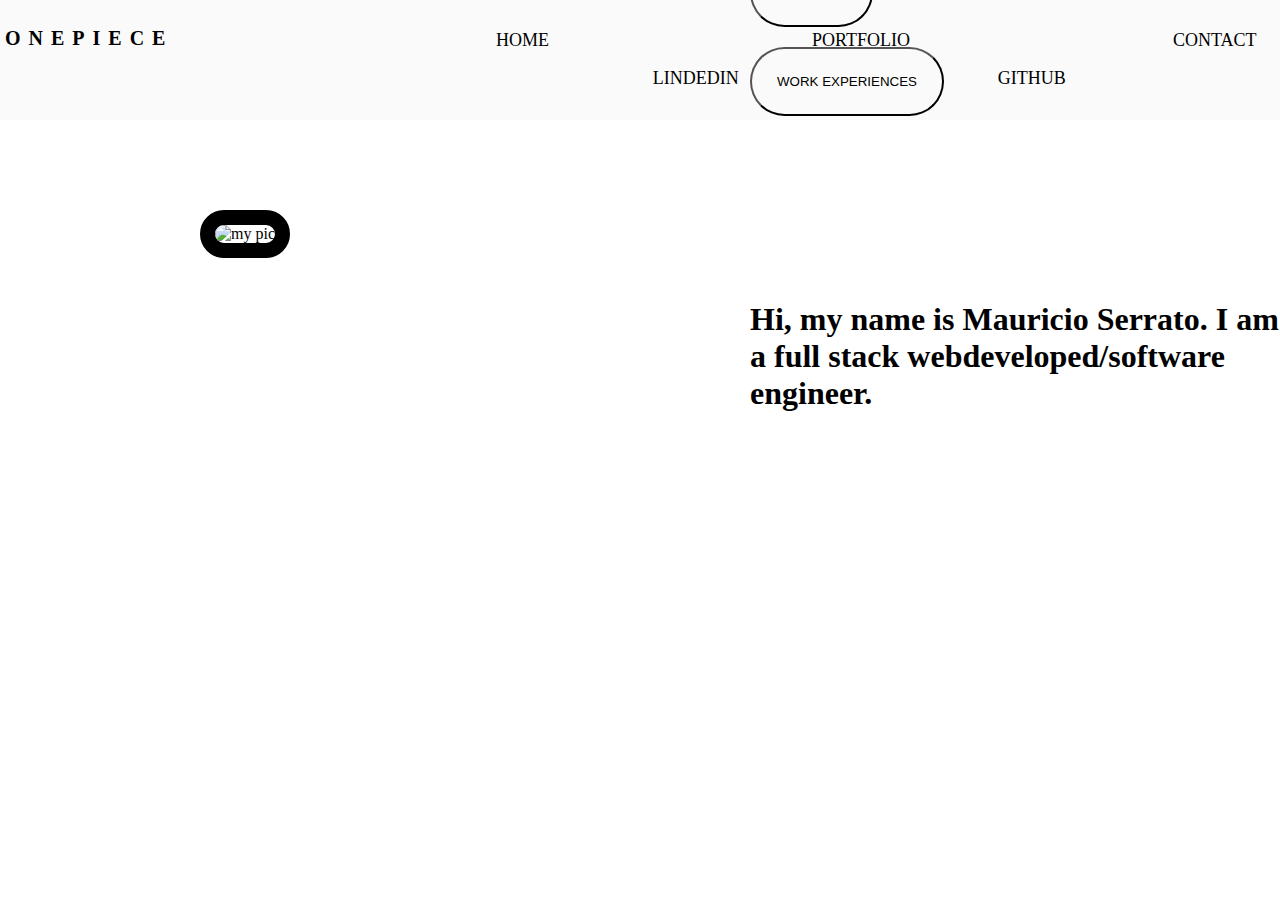
==== index.html @ 80b8d8a8 "homepage complete" ====
<!DOCTYPE html>
<html lang="en">
<head>
    <meta charset="UTF-8">
    <meta http-equiv="X-UA-Compatible" content="IE=edge">
    <meta name="viewport" content="width=device-width, initial-scale=1.0">
    <script
        src="https://code.jquery.com/jquery-3.6.0.min.js"
        integrity="sha256-/xUj+3OJU5yExlq6GSYGSHk7tPXikynS7ogEvDej/m4="
        crossorigin="anonymous"></script>
    <script src="app.js"></script>
    <link rel="stylesheet" href="style.css">
    <title>Document</title>

</head>
<body>
    <header>
        <nav>
            <div class="logo">
                <h4>OnePiece</h4>
            </div>
            <ul id="navbar">
                <li class="nav" ></li>
                    <a id='app1' href="file:///Users/mauricioserrato/dev_projects/Portfolio/index.html">HOME</a>
                <li class="nav"></li>
                    <a id='app2' href="#">PORTFOLIO</a>
                <li class="nav"></li>
                    <a id='app3' href="#">CONTACT</a>
                <li class="nav">
                    <a id="app4" href="https://www.linkedin.com/in/mauricioserrato/">LINDEDIN</a>
                    </li>
                <li class= "nav">
                    <a id="app5" href="https://github.com/MauricioSerrato/Portfolio">GITHUB</a>
                    </li>
            </ul>
        </nav>
        <img id = img1 src="https://media-exp1.licdn.com/dms/image/C4E03AQG0-W77WchQnQ/profile-displayphoto-shrink_200_200/0/1645676014669?e=1664409600&v=beta&t=XWaGqcHhUOZjKJ1ZokkgpnE2muo_18UwWKcfYTFDc5Y" alt="my pic" srcset="">
       
    </header>
    <div id="hi">
        <h1>Hi, my name is Mauricio Serrato. I am a full stack webdeveloped/software engineer.</h1>
    </div>

    <div id = 'about-me'>
        <button id= 'buttonOne' > ABOUT ME </button>
        <p class="meparagraph">
        </p>

    </div>

    <div id="work">
        <button id="workexperince">WORK EXPERIENCES</button>
        <ul id = 'work-list'>
            <!-- <li>Project Management/Project Estimation</li>
            <li>Recreational Therapist Amita Saint Jospesh</li>
            <li>Northwestern Special Recreation Association</li>
            <li>Mcclean County Parks</li>
            <li>Hyundai Dealership</li> -->
        </ul>
      
    </div>
<!-- 
    <div class="projects">
        <h3>projects</h3>



    </div> -->
</body>
</html>
---- style.css ----
/* header {
 
    padding: 30px;
    background-image: url(https://media.istockphoto.com/photos/technology-ne…=0&h=-HiUi3ULxlVFyOTW26jmwqN7ERopNCEpwywG4RijAgE=);
    background-repeat: no-repeat;
    background-position: center;
    background-size: cover;
    
}    */
nav{
    display: flex;
    background-color: #fafafa;
}
.logo{
    margin-left: 5px;
    text-transform: uppercase;
    letter-spacing: 8px;
    font-size: 20px;

}
#navbar{
    text-align: center;
    text-decoration: none;

   
    /* background-color: aquamarine; */
}
.nav{
    list-style-type:none;
    display: inline-block;
    text-decoration: none;
    color: black;
    padding: 15px;
    text-align: center;
    margin-left: 225px;
    font-size: 20px;
    text-transform: capitalize;

}



body{
    padding: 0%;
    margin: 0%;
    background-image: url(https://www.seorepublik.com/wp-content/uploads/2017/03/slider-seorepublik.jpg);
    background-repeat: no-repeat;
    background-position: center;
    background-size: cover;


    width: 100%;
    height: 100vh;
    /* background: linear-gradient(-45deg, #011124, #2668ae, #0b3241, #030303 ); */
    animation: change 10s ease-in-out infinite;
}


/* .links li{
    display: inline-block;
    margin-left: 500px;
    padding: 10px;
    font-size: 25px;
    color: black;
 
    
} */

#app1 {
    text-decoration: none;
    font-size: 18px;
    color: black;
}

#app2 {
text-decoration: none;
font-size: 18px;
color: black;

} 

#app3 {
    text-decoration: none;
    font-size: 18px;
    color: black;

}

#app4 {
text-decoration: none;
font-size: 18px;
color: black;

}
#app5 {
    text-decoration: none;
    font-size: 18px;
    color: black;
}


#img1 {
    position: relative;
    width: 450px;
    border-radius: 250px;
    margin-left: 200px;
    margin-top: 90px;
    
    border: 15px solid black;
}

#hi{
    position: absolute;
    left: 750px;
    top: 280px;
}

/* div{
    background-color: grey;
    border-style: dashed;
    margin: 10px;
} */

#about-me{
   position: relative;
   width: 1100px;
   left: 750px;
   top: -300px;
   font-size: 20px;
}

#buttonOne {
    color: black;
    background-color: #fafafa;
    padding: 25px;
    border-radius: 50px;
}

#workexperince{
    position: relative;
    left: 750px;
    background-color: #fafafa;
    top: -300px;
    padding: 25px;
    border-radius: 50px;
}

#work-list{
    position: relative;
    left: 800px;
    top: -280px;
    font-size: 15px;
}
/* 
@keyframes change {
    0%{
        background-position: 0 50%;

    }
    50%{
        background-posoition: 100% 50%;

    }
    100% {
        background-position: 0 50%;
    }
} */
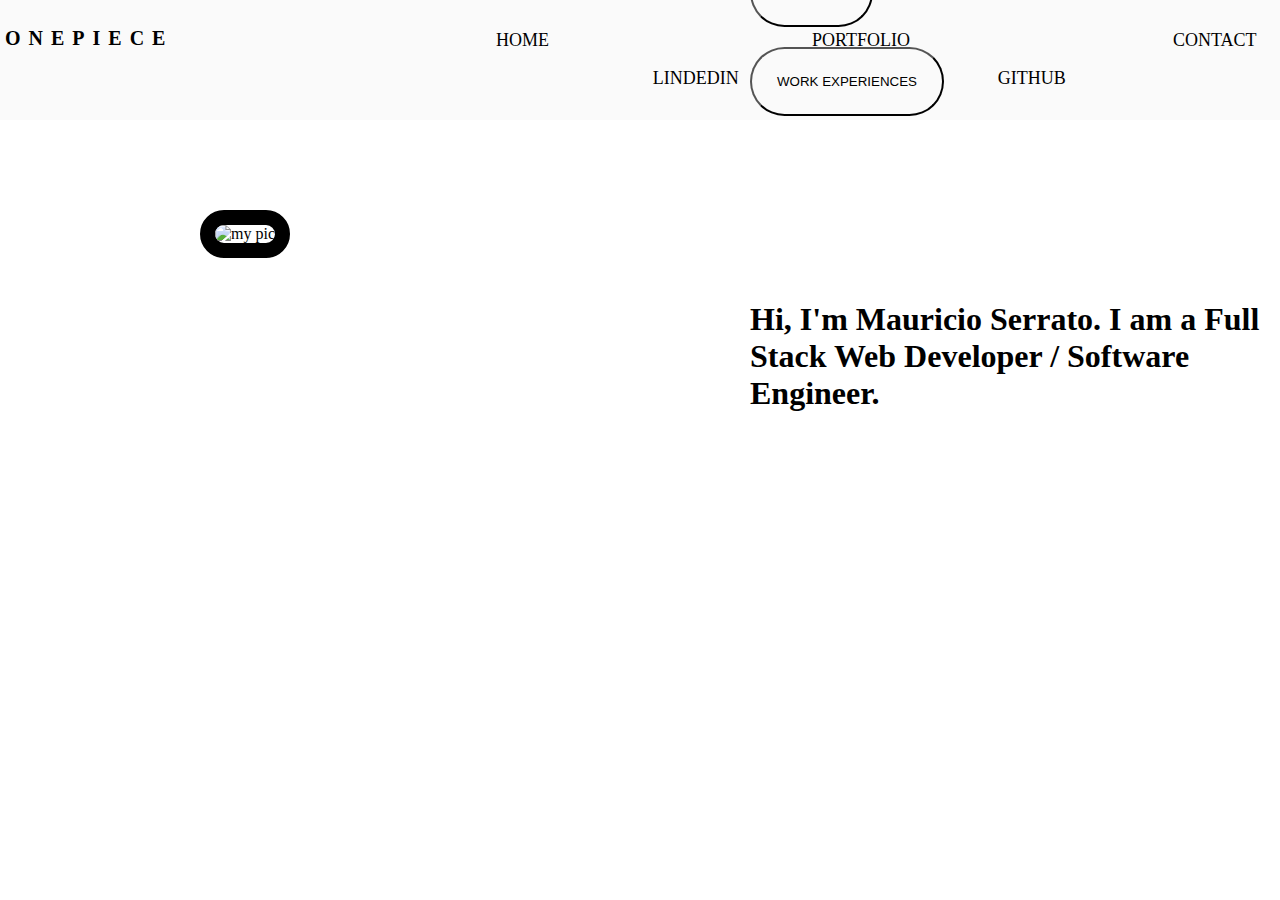
==== commit 26c6a7c1: "nav bar pages created" ====
--- a/index.html
+++ b/index.html
@@ -23,9 +23,9 @@
                 <li class="nav" ></li>
                     <a id='app1' href="file:///Users/mauricioserrato/dev_projects/Portfolio/index.html">HOME</a>
                 <li class="nav"></li>
-                    <a id='app2' href="#">PORTFOLIO</a>
+                    <a id='app2' href="file:///Users/mauricioserrato/dev_projects/Portfolio/portfolio.html">PORTFOLIO</a>
                 <li class="nav"></li>
-                    <a id='app3' href="#">CONTACT</a>
+                    <a id='app3' href="file:///Users/mauricioserrato/dev_projects/Portfolio/contact.html">CONTACT</a>
                 <li class="nav">
                     <a id="app4" href="https://www.linkedin.com/in/mauricioserrato/">LINDEDIN</a>
                     </li>
@@ -38,7 +38,7 @@
        
     </header>
     <div id="hi">
-        <h1>Hi, my name is Mauricio Serrato. I am a full stack webdeveloped/software engineer.</h1>
+        <h1>Hi, I'm Mauricio Serrato. I am a Full Stack Web Developer / Software Engineer.</h1>
     </div>
 
     <div id = 'about-me'>
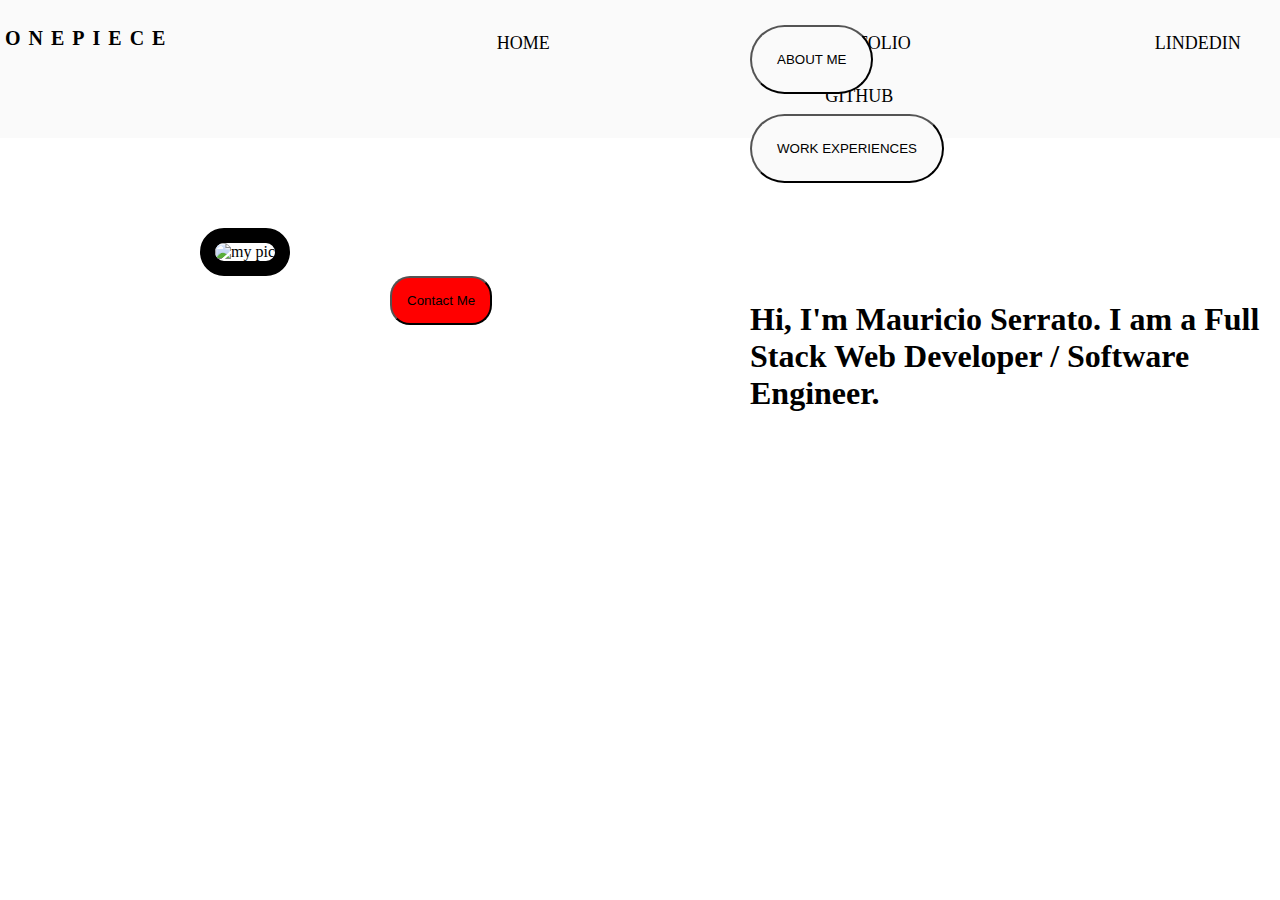
==== commit 47159d46: "modal done carasel next" ====
--- a/index.html
+++ b/index.html
@@ -24,8 +24,8 @@
                     <a id='app1' href="file:///Users/mauricioserrato/dev_projects/Portfolio/index.html">HOME</a>
                 <li class="nav"></li>
                     <a id='app2' href="file:///Users/mauricioserrato/dev_projects/Portfolio/portfolio.html">PORTFOLIO</a>
-                <li class="nav"></li>
-                    <a id='app3' href="file:///Users/mauricioserrato/dev_projects/Portfolio/contact.html">CONTACT</a>
+                <!-- <li class="nav"></li>
+                    <a id='app3' href="file:///Users/mauricioserrato/dev_projects/Portfolio/contact.html">CONTACT</a> -->
                 <li class="nav">
                     <a id="app4" href="https://www.linkedin.com/in/mauricioserrato/">LINDEDIN</a>
                     </li>
@@ -39,6 +39,31 @@
     </header>
     <div id="hi">
         <h1>Hi, I'm Mauricio Serrato. I am a Full Stack Web Developer / Software Engineer.</h1>
+    </div>
+
+    <button id="openModal">Contact Me</button>
+    <div id="modal">
+        <div id="modal-textbox">
+            <a id="close" href="">Close</a>
+            <h1>Please answer the following questions below: name, phone number, and brief
+                description of work/project that needs to be done or any further questions.
+                I will be reaching out to you shortly, thank you. 
+            </h1>
+            <div id="forum-create">
+                <form>
+                <input id='name' type="name" placeholder="name"/>
+                <br>
+                <input id="email"  type="email" placeholder="email">
+                <br>
+                <input id="disc" type="brief discription" placeholder="breif description">
+                <br>
+                <button>submit</button>
+                </form>
+            </div>
+
+        </div>
+
+
     </div>
 
     <div id = 'about-me'>
--- a/style.css
+++ b/style.css
@@ -27,7 +27,6 @@
     text-decoration: none;
 
    
-    /* background-color: aquamarine; */
 }
 .nav{
     list-style-type:none;
@@ -56,7 +55,7 @@
     width: 100%;
     height: 100vh;
     /* background: linear-gradient(-45deg, #011124, #2668ae, #0b3241, #030303 ); */
-    animation: change 10s ease-in-out infinite;
+    animation: 
 }
 
 
@@ -155,17 +154,66 @@
     top: -280px;
     font-size: 15px;
 }
-/* 
-@keyframes change {
-    0%{
-        background-position: 0 50%;
-
+
+
+#modal{
+    background-image: url(https://i.pinimg.com/originals/74/43/a3/7443a31b6a19e5630b94a6538ff9bdd1.gif);
+    background-color: aquamarine;
+    position: fixed;
+    top: 250px;
+    left: 500px;
+    height: 50%;
+    width: 50%;
+    z-index: 1;
+    overflow: auto;
+    display: none ;
+    
+}
+
+#modal-textbox {
+    font-size: 14px;
+    background-color: #9d9c9c;
+    height: 450px;
+    width: 550px;
+    border-radius: 2px;
+    margin: 150px auto;
+    box-shadow: 0 2px 2px ;
+
+}
+
+#forum-create{
+    text-align: center;
+}
+
+#name{
+    padding: 10px;
+}
+
+#email{
+    padding:10px;
+
+}
+
+#disc{
+    padding: 10px;
+}
+
+#openModal {
+    position: relative;
+    left: 390px;
+    animation: shake 10s;
+    background-color: red;
+    padding: 15px;
+    border-radius: 20px;
+}
+
+@keyframes shake {
+    50%{
+     transform: translateX(50px);  
     }
-    50%{
-        background-posoition: 100% 50%;
-
+    100%{
+        transform: translateX(-50px);
     }
-    100% {
-        background-position: 0 50%;
-    }
-} */+}    
+
+
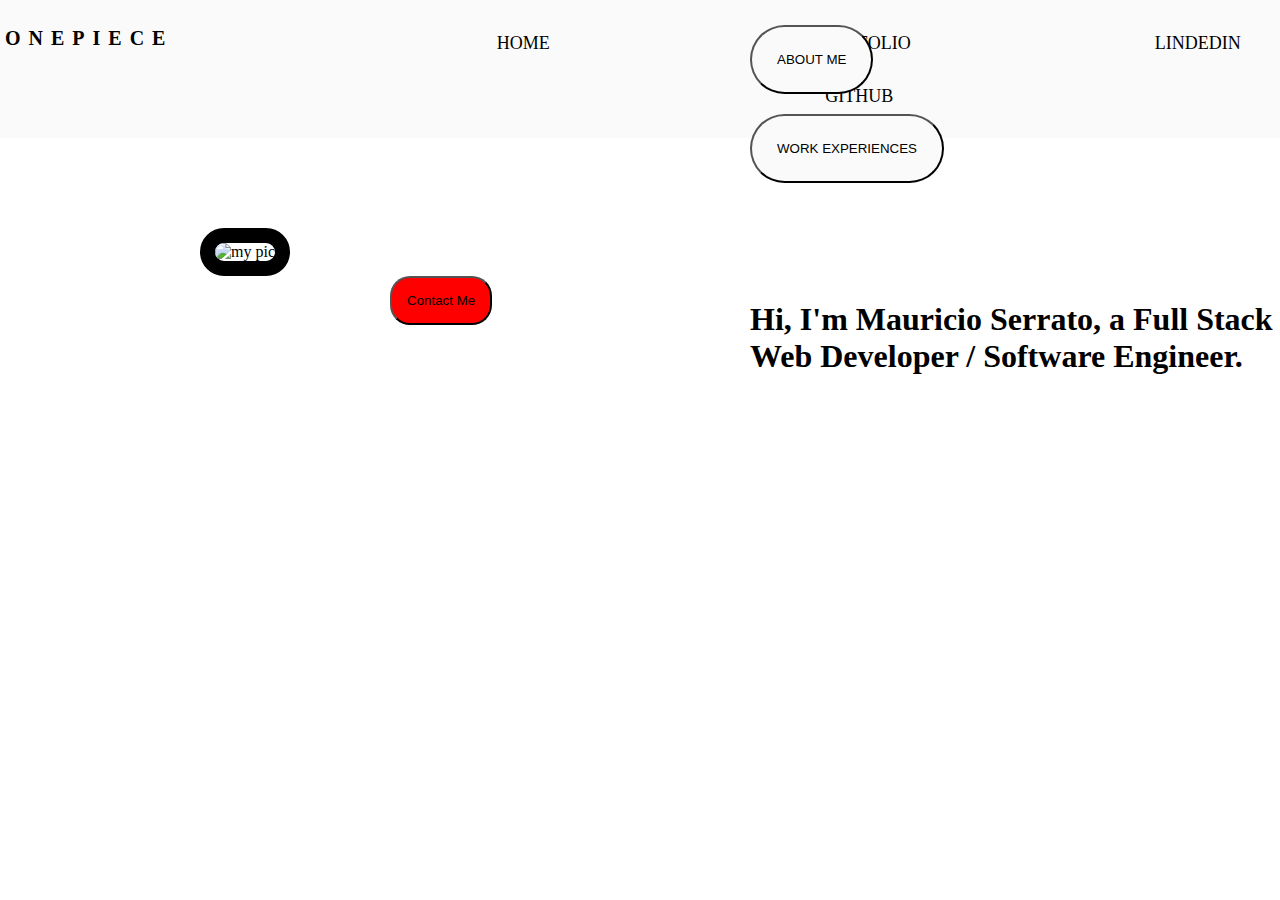
==== commit 05584947: "project 1 complete" ====
--- a/index.html
+++ b/index.html
@@ -38,7 +38,7 @@
        
     </header>
     <div id="hi">
-        <h1>Hi, I'm Mauricio Serrato. I am a Full Stack Web Developer / Software Engineer.</h1>
+        <h1>Hi, I'm Mauricio Serrato, a Full Stack Web Developer / Software Engineer.</h1>
     </div>
 
     <button id="openModal">Contact Me</button>
@@ -84,12 +84,4 @@
         </ul>
       
     </div>
-<!-- 
-    <div class="projects">
-        <h3>projects</h3>
-
-
-
-    </div> -->
-</body>
-</html>+</body>--- a/style.css
+++ b/style.css
@@ -55,19 +55,11 @@
     width: 100%;
     height: 100vh;
     /* background: linear-gradient(-45deg, #011124, #2668ae, #0b3241, #030303 ); */
-    animation: 
-}
-
-
-/* .links li{
-    display: inline-block;
-    margin-left: 500px;
-    padding: 10px;
-    font-size: 25px;
-    color: black;
- 
-    
-} */
+   
+}
+
+
+
 
 #app1 {
     text-decoration: none;
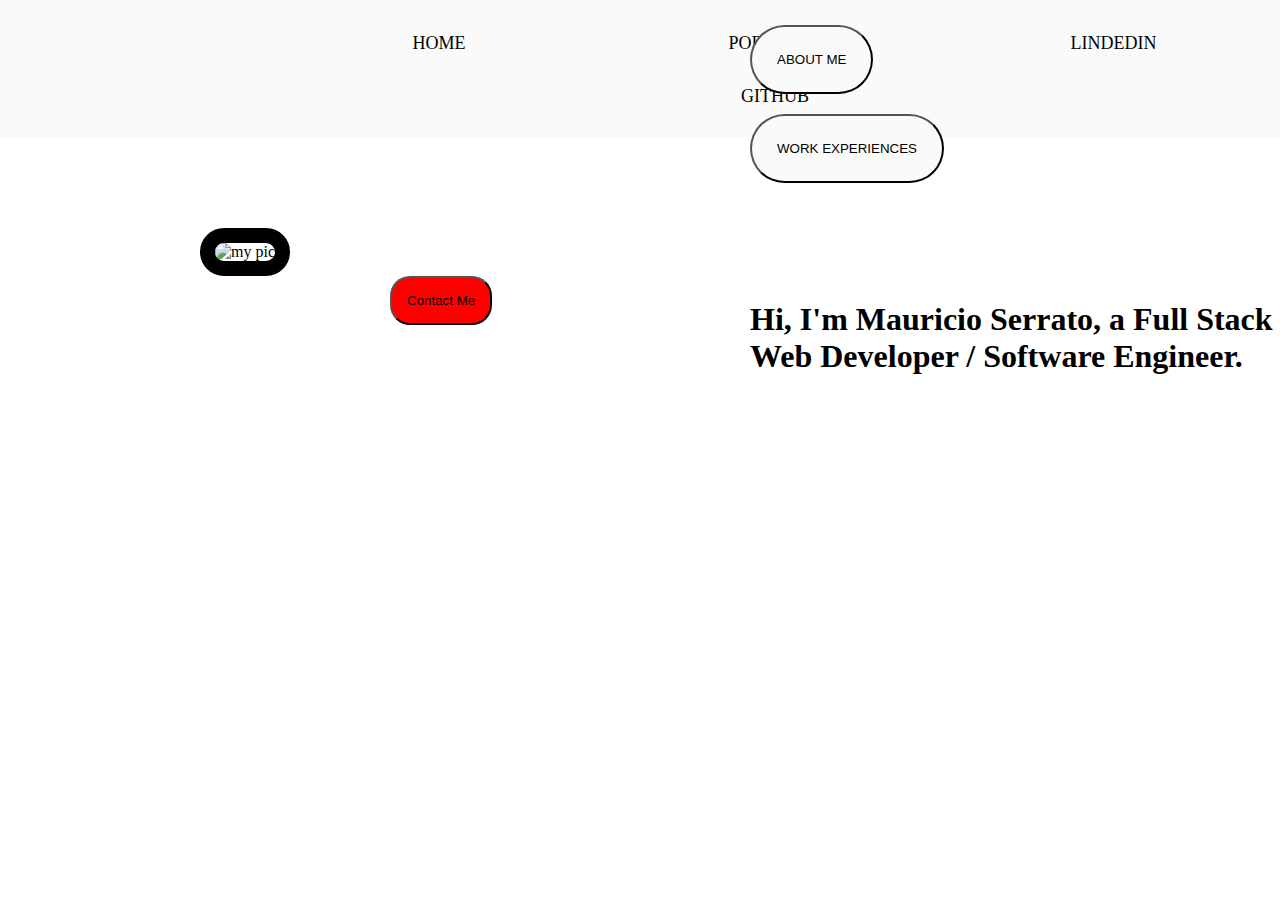
==== commit 1c29d9dc: "update" ====
--- a/index.html
+++ b/index.html
@@ -17,13 +17,13 @@
     <header>
         <nav>
             <div class="logo">
-                <h4>OnePiece</h4>
+                <!-- <h4>OnePiece</h4> -->
             </div>
             <ul id="navbar">
                 <li class="nav" ></li>
-                    <a id='app1' href="file:///Users/mauricioserrato/dev_projects/Portfolio/index.html">HOME</a>
+                    <a id='app1' href="https://merry-unicorn-fdaea3.netlify.app/">HOME</a>
                 <li class="nav"></li>
-                    <a id='app2' href="file:///Users/mauricioserrato/dev_projects/Portfolio/portfolio.html">PORTFOLIO</a>
+                    <a id='app2' href="https://merry-unicorn-fdaea3.netlify.app/portfolio.html">PORTFOLIO</a>
                 <!-- <li class="nav"></li>
                     <a id='app3' href="file:///Users/mauricioserrato/dev_projects/Portfolio/contact.html">CONTACT</a> -->
                 <li class="nav">
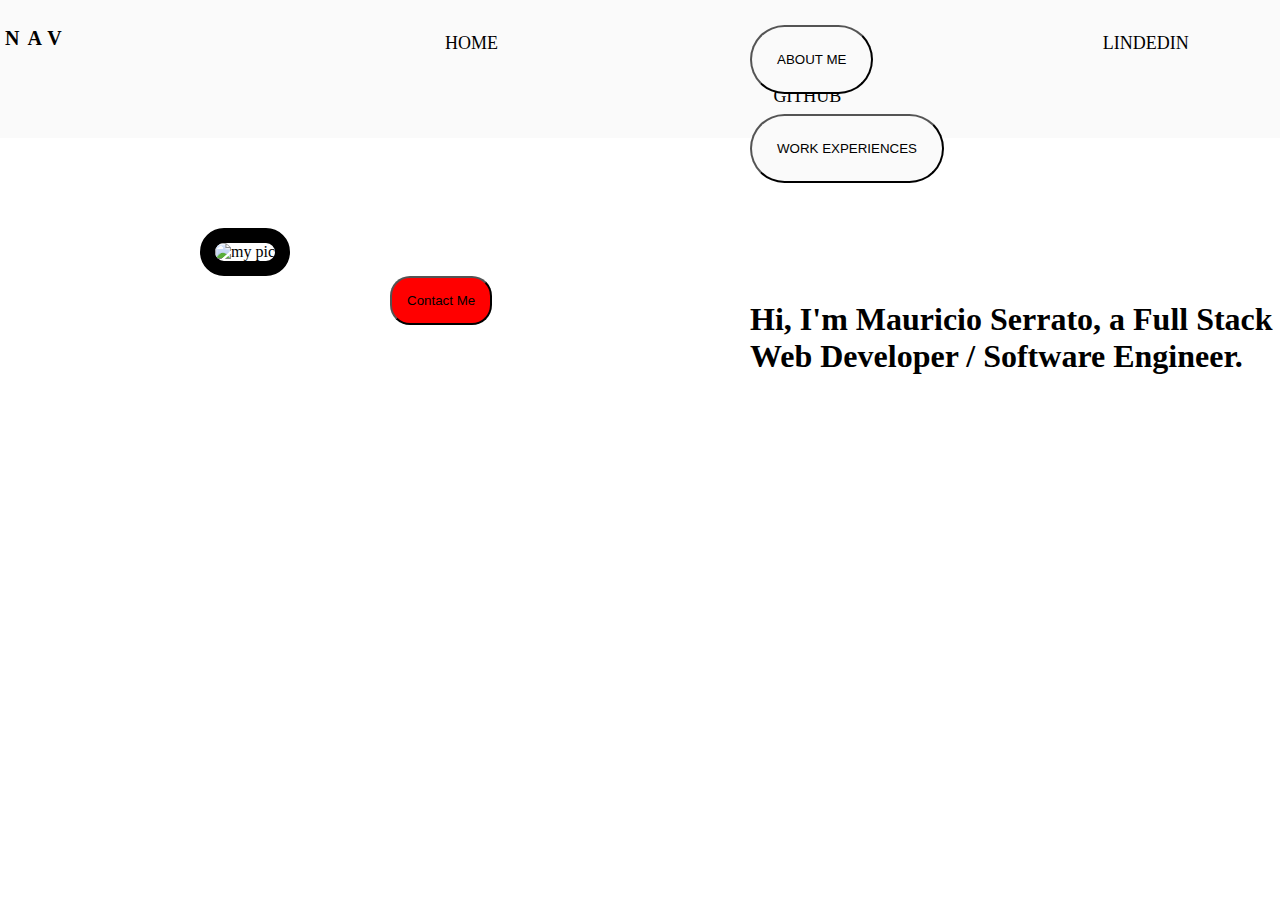
==== commit 5c3defc2: "update" ====
--- a/index.html
+++ b/index.html
@@ -17,7 +17,7 @@
     <header>
         <nav>
             <div class="logo">
-                <!-- <h4>OnePiece</h4> -->
+                <h4>Nav</h4>
             </div>
             <ul id="navbar">
                 <li class="nav" ></li>
